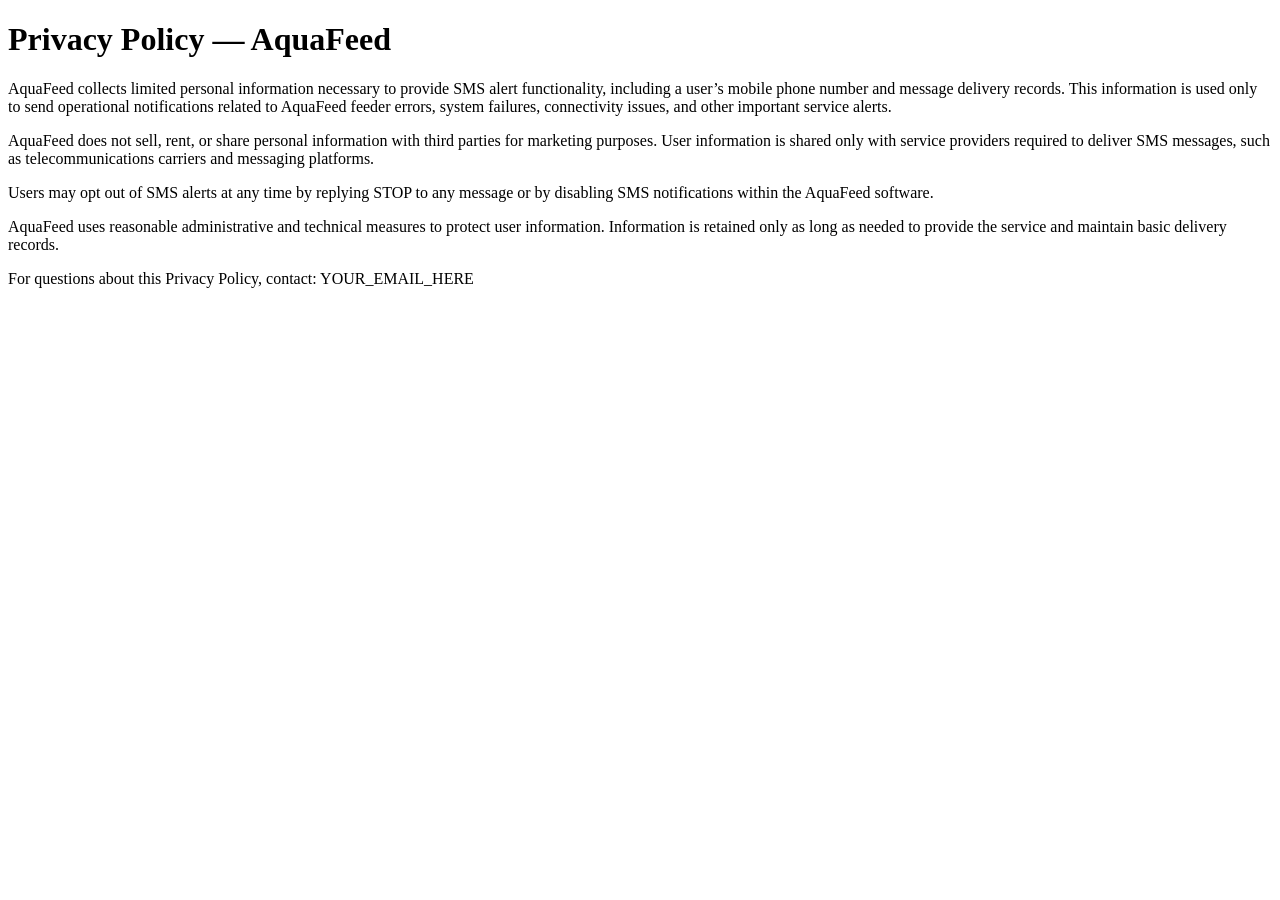
==== privacy.html @ aa545b2e "Add privacy policy page for AquaFeed" ====
<!doctype html>
<html lang="en">
<head>
  <meta charset="utf-8">
  <meta name="viewport" content="width=device-width, initial-scale=1">
  <title>AquaFeed Privacy Policy</title>
</head>
<body>
  <h1>Privacy Policy — AquaFeed</h1>

  <p>AquaFeed collects limited personal information necessary to provide SMS alert functionality, including a user’s mobile phone number and message delivery records. This information is used only to send operational notifications related to AquaFeed feeder errors, system failures, connectivity issues, and other important service alerts.</p>

  <p>AquaFeed does not sell, rent, or share personal information with third parties for marketing purposes. User information is shared only with service providers required to deliver SMS messages, such as telecommunications carriers and messaging platforms.</p>

  <p>Users may opt out of SMS alerts at any time by replying STOP to any message or by disabling SMS notifications within the AquaFeed software.</p>

  <p>AquaFeed uses reasonable administrative and technical measures to protect user information. Information is retained only as long as needed to provide the service and maintain basic delivery records.</p>

  <p>For questions about this Privacy Policy, contact: YOUR_EMAIL_HERE</p>
</body>
</html>
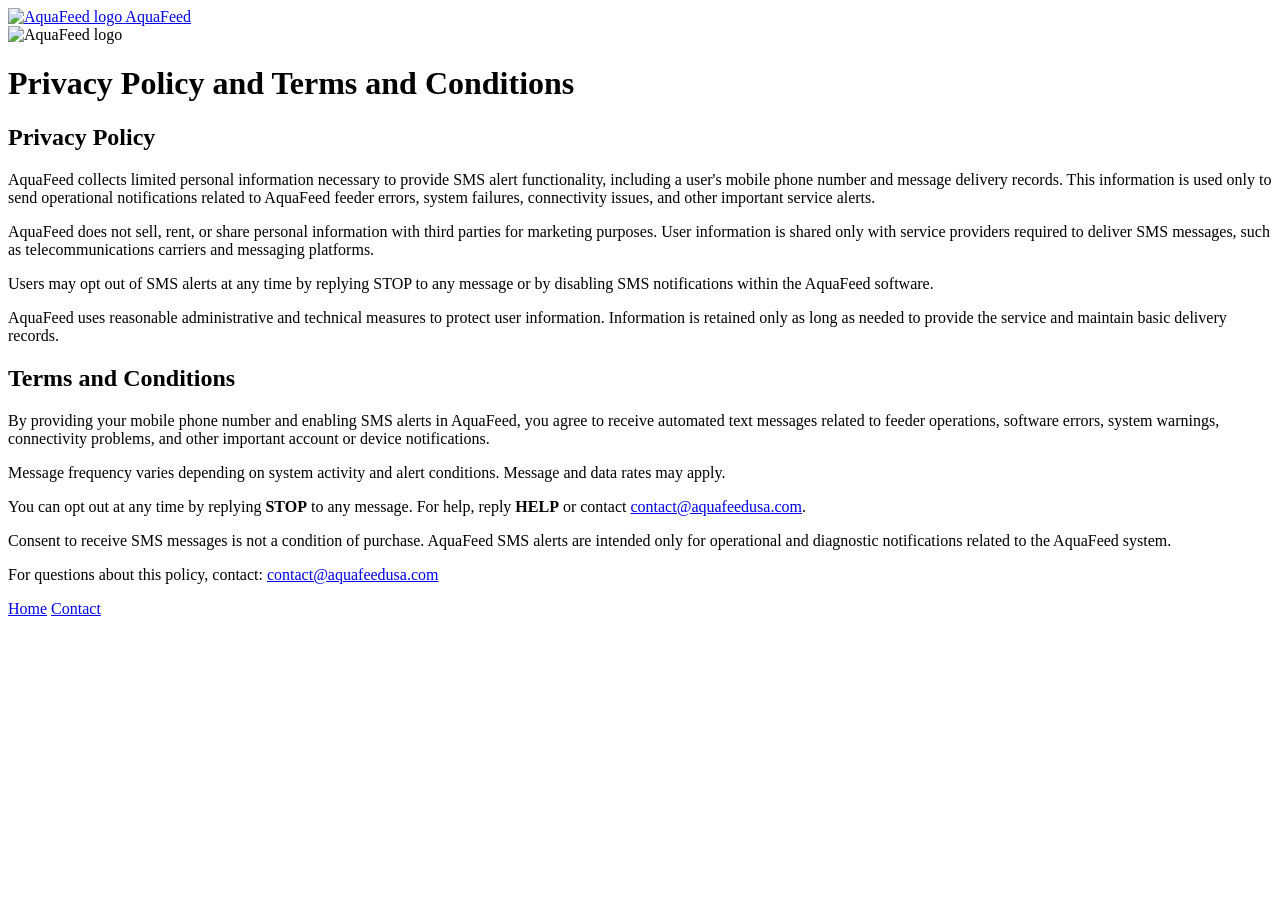
==== commit 13240d7f: "Add files via upload" ====
--- a/privacy.html
+++ b/privacy.html
@@ -3,19 +3,52 @@
 <head>
   <meta charset="utf-8">
   <meta name="viewport" content="width=device-width, initial-scale=1">
-  <title>AquaFeed Privacy Policy</title>
+  <title>AquaFeed Privacy and Terms</title>
+  <link rel="stylesheet" href="assets/css/styles.css">
 </head>
-<body>
-  <h1>Privacy Policy — AquaFeed</h1>
+<body class="legal-page">
+  <header class="site-header">
+    <div class="container nav-wrap">
+      <a class="brand-link" href="index.html" aria-label="AquaFeed home">
+        <img src="assets/images/logo.png" alt="AquaFeed logo" class="brand-logo">
+        <span class="brand-name">AquaFeed</span>
+      </a>
+    </div>
+  </header>
 
-  <p>AquaFeed collects limited personal information necessary to provide SMS alert functionality, including a user’s mobile phone number and message delivery records. This information is used only to send operational notifications related to AquaFeed feeder errors, system failures, connectivity issues, and other important service alerts.</p>
+  <main class="legal-wrap">
+    <div class="legal-brand">
+      <img src="assets/images/logo.png" alt="AquaFeed logo">
+    </div>
 
-  <p>AquaFeed does not sell, rent, or share personal information with third parties for marketing purposes. User information is shared only with service providers required to deliver SMS messages, such as telecommunications carriers and messaging platforms.</p>
+    <h1 class="legal-title">Privacy Policy and Terms and Conditions</h1>
 
-  <p>Users may opt out of SMS alerts at any time by replying STOP to any message or by disabling SMS notifications within the AquaFeed software.</p>
+    <section class="legal-content">
+      <h2>Privacy Policy</h2>
+      <p>AquaFeed collects limited personal information necessary to provide SMS alert functionality, including a user's mobile phone number and message delivery records. This information is used only to send operational notifications related to AquaFeed feeder errors, system failures, connectivity issues, and other important service alerts.</p>
 
-  <p>AquaFeed uses reasonable administrative and technical measures to protect user information. Information is retained only as long as needed to provide the service and maintain basic delivery records.</p>
+      <p>AquaFeed does not sell, rent, or share personal information with third parties for marketing purposes. User information is shared only with service providers required to deliver SMS messages, such as telecommunications carriers and messaging platforms.</p>
 
-  <p>For questions about this Privacy Policy, contact: YOUR_EMAIL_HERE</p>
+      <p>Users may opt out of SMS alerts at any time by replying STOP to any message or by disabling SMS notifications within the AquaFeed software.</p>
+
+      <p>AquaFeed uses reasonable administrative and technical measures to protect user information. Information is retained only as long as needed to provide the service and maintain basic delivery records.</p>
+
+      <h2>Terms and Conditions</h2>
+      <p>By providing your mobile phone number and enabling SMS alerts in AquaFeed, you agree to receive automated text messages related to feeder operations, software errors, system warnings, connectivity problems, and other important account or device notifications.</p>
+
+      <p>Message frequency varies depending on system activity and alert conditions. Message and data rates may apply.</p>
+
+      <p>You can opt out at any time by replying <strong>STOP</strong> to any message. For help, reply <strong>HELP</strong> or contact <a href="mailto:contact@aquafeedusa.com">contact@aquafeedusa.com</a>.</p>
+
+      <p>Consent to receive SMS messages is not a condition of purchase. AquaFeed SMS alerts are intended only for operational and diagnostic notifications related to the AquaFeed system.</p>
+
+      <p>For questions about this policy, contact: <a href="mailto:contact@aquafeedusa.com">contact@aquafeedusa.com</a></p>
+    </section>
+
+    <nav class="legal-nav" aria-label="Legal links">
+      <a href="index.html">Home</a>
+      <a href="contact.html">Contact</a>
+    </nav>
+  </main>
 </body>
 </html>
